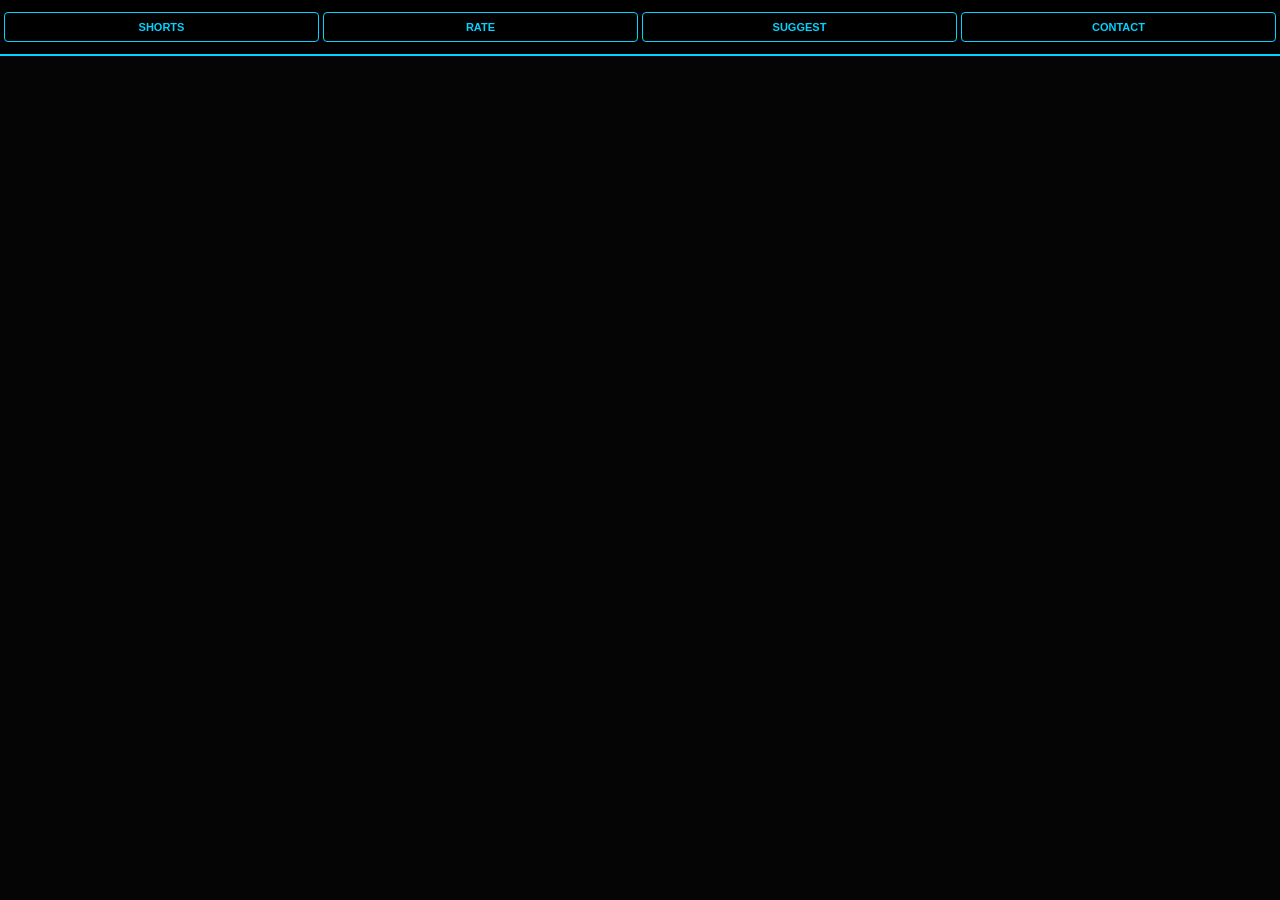
==== Hub/index.html @ e5a92730 "Update index.html" ====
<!DOCTYPE html>
<html lang="en">
<head>
    <meta charset="UTF-8">
    <meta name="viewport" content="width=device-width, initial-scale=1.0">
    <title>Rhythmic Hub</title>
    <link rel="stylesheet" href="style.css">
</head>
<body>
    <nav>
        <button class="nav-btn" onclick="show('shorts')">Shorts</button>
        <button class="nav-btn" onclick="show('rate')">Rate</button>
        <button class="nav-btn" onclick="show('suggest')">Suggest</button>
        <button class="nav-btn" onclick="show('contact')">Contact</button>
    </nav>

    <div id="shorts" class="page"><div id="shorts-container" class="shorts-container"></div></div>
    
    <div id="rate" class="page" style="display:none;">
        <img src="1000098019.webp" class="logo">
        <h2 class="theme-text">OPERATE IN SILENCE</h2>
        <div class="star-rating">
            <span onclick="rate(5)">★</span><span onclick="rate(4)">★</span><span onclick="rate(3)">★</span><span onclick="rate(2)">★</span><span onclick="rate(1)">★</span>
        </div>
        <textarea class="neon-input" placeholder="Your feedback..."></textarea>
        <button class="neon-btn">SEND RATING 📩</button>
    </div>

    <div id="suggest" class="page" style="display:none;">
        <img src="1000098019.webp" class="logo">
        <h2 class="theme-text">OPERATE IN SILENCE</h2>
        <textarea class="neon-input" placeholder="Suggest something new..."></textarea>
        <button class="neon-btn">SEND SUGGESTION 🚀</button>
    </div>

    <div id="contact" class="page" style="display:none;">
        <img src="1000098019.webp" class="logo">
        <h2 class="theme-text">OPERATE IN SILENCE</h2>
        <p>Email: <a href="mailto:rhythmic@beats.com" style="color:#00d4ff">rhythmic@beats.com</a></p>
    </div>

    <script>
        function show(id) {
            document.querySelectorAll('.page').forEach(p => p.style.display = 'none');
            document.getElementById(id).style.display = 'block';
        }
        function rate(stars) { alert('Rated ' + stars + ' stars!'); }
        function react(btn) {
            btn.parentElement.querySelectorAll('button').forEach(b => b.classList.remove('active'));
            btn.classList.add('active');
        }
    </script>
</body>
</html>
---- Hub/style.css ----
/* Body & Page Setup */
body { background: #050505; color: #fff; margin: 0; padding-top: 80px; font-family: sans-serif; }

/* Navigation - Neon Blue, Fit to Screen */
nav { 
    position: fixed; top: 0; width: 100%; 
    display: flex; justify-content: center; 
    padding: 10px 2px; background: #000; 
    border-bottom: 2px solid #00d4ff; z-index: 1000; 
    flex-wrap: wrap; box-sizing: border-box; 
}
.nav-btn { 
    background: none; border: 1px solid #00d4ff; 
    color: #00d4ff; padding: 8px 10px; 
    margin: 2px; border-radius: 4px; 
    cursor: pointer; font-size: 11px; 
    font-weight: bold; text-transform: uppercase; 
    flex: 1; min-width: 60px;
}

/* Page Layout */
.page { padding: 20px; text-align: center; }
.shorts-container { display: grid; grid-template-columns: repeat(auto-fit, minmax(280px, 1fr)); gap: 20px; justify-items: center; }
.video-card { background: #111; padding: 15px; border-radius: 12px; width: 100%; max-width: 315px; }
iframe { width: 100%; height: 500px; border-radius: 8px; }

/* Logo & Theme */
.logo { width: 100px; height: 100px; border-radius: 50%; border: 2px solid #00d4ff; margin: 20px auto; display: block; object-fit: cover; }
.theme-text { color: #00d4ff; text-transform: uppercase; margin-bottom: 20px; }

/* Dynamic Reactions */
.reactions { display: flex; justify-content: center; gap: 15px; padding-top: 15px; }
.reactions button { background: #1a1a1a; border: 1px solid #333; color: #fff; padding: 10px; border-radius: 5px; cursor: pointer; transition: 0.3s; }
.reactions button.active { background: #00d4ff; color: #000; border-color: #00d4ff; box-shadow: 0 0 10px #00d4ff; }

/* Additional Page Elements */
textarea { width: 80%; height: 100px; background: #111; color: white; border: 1px solid #00d4ff; padding: 10px; border-radius: 5px; }
.submit-btn { display: block; margin: 10px auto; padding: 10px 20px; background: #00d4ff; color: #000; border: none; cursor: pointer; border-radius: 5px; font-weight: bold; }
.slider { width: 80%; accent-color: #00d4ff; }
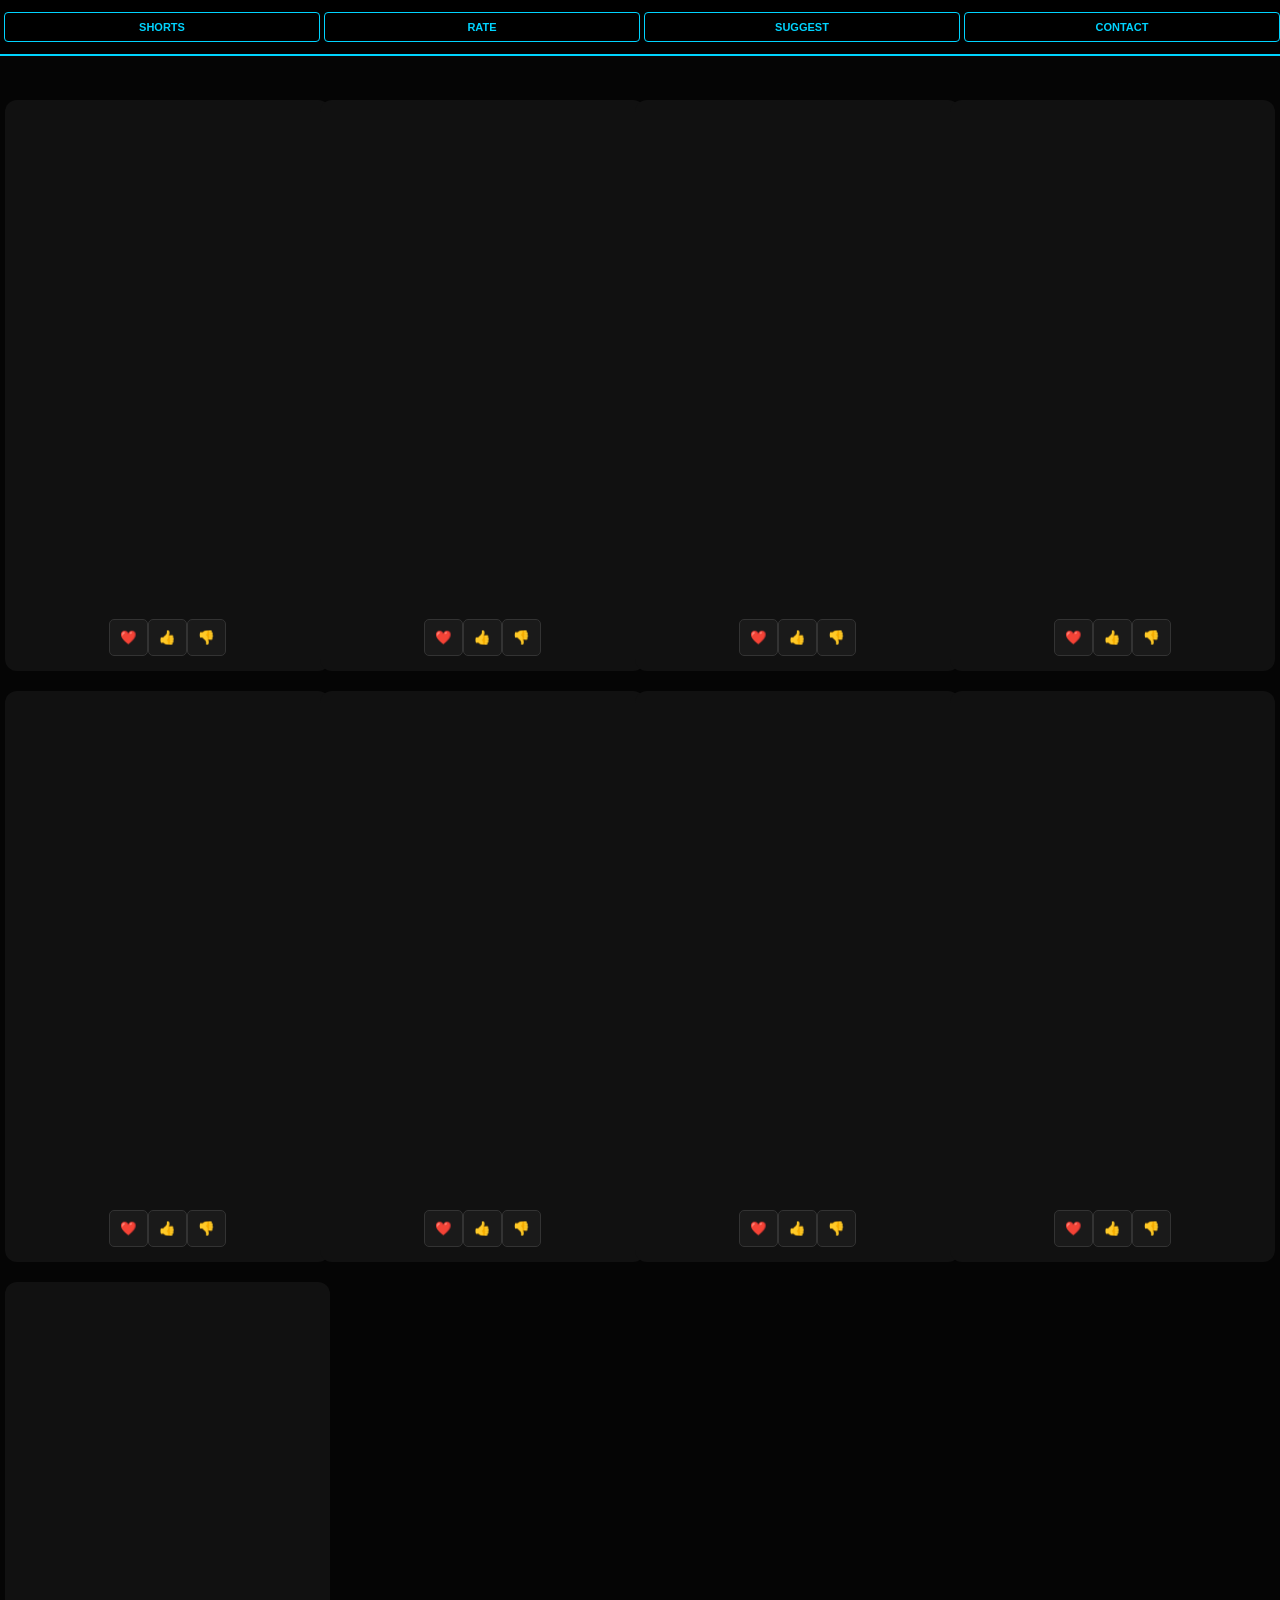
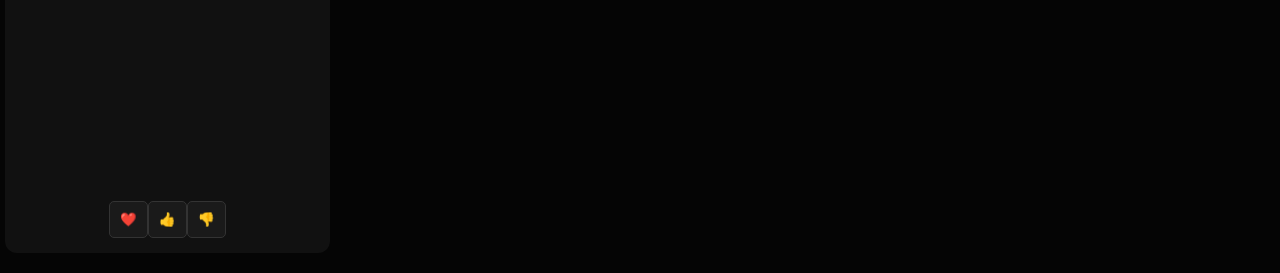
==== commit cf706440: "Refactor feedback and suggestion sections in HTML" ====
--- a/Hub/index.html
+++ b/Hub/index.html
@@ -19,18 +19,16 @@
     <div id="rate" class="page" style="display:none;">
         <img src="1000098019.webp" class="logo">
         <h2 class="theme-text">OPERATE IN SILENCE</h2>
-        <div class="star-rating">
-            <span onclick="rate(5)">★</span><span onclick="rate(4)">★</span><span onclick="rate(3)">★</span><span onclick="rate(2)">★</span><span onclick="rate(1)">★</span>
-        </div>
-        <textarea class="neon-input" placeholder="Your feedback..."></textarea>
-        <button class="neon-btn">SEND RATING 📩</button>
+        <div class="star-rating"><span onclick="rate(5)">★</span><span onclick="rate(4)">★</span><span onclick="rate(3)">★</span><span onclick="rate(2)">★</span><span onclick="rate(1)">★</span></div>
+        <textarea class="neon-input" placeholder="Feedback..."></textarea>
+        <button class="neon-btn" onclick="alert('Sent!')">📩</button>
     </div>
 
     <div id="suggest" class="page" style="display:none;">
         <img src="1000098019.webp" class="logo">
         <h2 class="theme-text">OPERATE IN SILENCE</h2>
-        <textarea class="neon-input" placeholder="Suggest something new..."></textarea>
-        <button class="neon-btn">SEND SUGGESTION 🚀</button>
+        <textarea class="neon-input" placeholder="Suggest..."></textarea>
+        <button class="neon-btn" onclick="alert('Sent!')">🚀</button>
     </div>
 
     <div id="contact" class="page" style="display:none;">
@@ -40,15 +38,13 @@
     </div>
 
     <script>
-        function show(id) {
-            document.querySelectorAll('.page').forEach(p => p.style.display = 'none');
-            document.getElementById(id).style.display = 'block';
-        }
+        const videos = [{"id": "usCzbEXXUTg", "date": "2026-06-27T15:00:00"}, {"id": "IpDRz5L8j0k", "date": "2026-06-26T15:00:00"}, {"id": "ZTAV5tCvHf8", "date": "2026-06-25T15:00:00"}, {"id": "z-cLJCeN290", "date": "2026-06-24T15:00:00"}, {"id": "MaWsDYHp7Ok", "date": "2026-06-23T15:00:00"}, {"id": "GSWtMeceJRE", "date": "2026-06-22T15:00:00"}, {"id": "rC4IPpp7ZKY", "date": "2026-06-21T15:00:00"}, {"id": "7oQQoAvMxCo", "date": "2026-06-20T15:00:00"}, {"id": "2Vy7cZ_VG_g", "date": "2026-06-19T15:00:00"}];
+        function show(id) { document.querySelectorAll('.page').forEach(p => p.style.display = 'none'); document.getElementById(id).style.display = 'block'; }
         function rate(stars) { alert('Rated ' + stars + ' stars!'); }
-        function react(btn) {
-            btn.parentElement.querySelectorAll('button').forEach(b => b.classList.remove('active'));
-            btn.classList.add('active');
-        }
+        function react(btn) { btn.parentElement.querySelectorAll('button').forEach(b => b.classList.remove('active')); btn.classList.add('active'); }
+        const container = document.getElementById('shorts-container');
+        videos.sort((a, b) => new Date(b.date) - new Date(a.date));
+        videos.forEach(v => { container.innerHTML += `<div class="video-card"><iframe src="https://www.youtube.com/embed/${v.id}" frameborder="0" allowfullscreen></iframe><div class="reactions"><button onclick="react(this)">❤️</button><button onclick="react(this)">👍</button><button onclick="react(this)">👎</button></div></div>`; });
     </script>
 </body>
 </html>
--- a/Hub/style.css
+++ b/Hub/style.css
@@ -1,39 +1,16 @@
-/* Body & Page Setup */
 body { background: #050505; color: #fff; margin: 0; padding-top: 80px; font-family: sans-serif; }
-
-/* Navigation - Neon Blue, Fit to Screen */
-nav { 
-    position: fixed; top: 0; width: 100%; 
-    display: flex; justify-content: center; 
-    padding: 10px 2px; background: #000; 
-    border-bottom: 2px solid #00d4ff; z-index: 1000; 
-    flex-wrap: wrap; box-sizing: border-box; 
-}
-.nav-btn { 
-    background: none; border: 1px solid #00d4ff; 
-    color: #00d4ff; padding: 8px 10px; 
-    margin: 2px; border-radius: 4px; 
-    cursor: pointer; font-size: 11px; 
-    font-weight: bold; text-transform: uppercase; 
-    flex: 1; min-width: 60px;
-}
-
-/* Page Layout */
+nav { position: fixed; top: 0; width: 100%; display: flex; justify-content: center; padding: 10px 2px; background: #000; border-bottom: 2px solid #00d4ff; z-index: 1000; flex-wrap: wrap; }
+.nav-btn { background: none; border: 1px solid #00d4ff; color: #00d4ff; padding: 8px 10px; margin: 2px; border-radius: 4px; cursor: pointer; font-size: 11px; font-weight: bold; text-transform: uppercase; flex: 1; min-width: 60px; }
 .page { padding: 20px; text-align: center; }
 .shorts-container { display: grid; grid-template-columns: repeat(auto-fit, minmax(280px, 1fr)); gap: 20px; justify-items: center; }
 .video-card { background: #111; padding: 15px; border-radius: 12px; width: 100%; max-width: 315px; }
 iframe { width: 100%; height: 500px; border-radius: 8px; }
-
-/* Logo & Theme */
 .logo { width: 100px; height: 100px; border-radius: 50%; border: 2px solid #00d4ff; margin: 20px auto; display: block; object-fit: cover; }
-.theme-text { color: #00d4ff; text-transform: uppercase; margin-bottom: 20px; }
-
-/* Dynamic Reactions */
-.reactions { display: flex; justify-content: center; gap: 15px; padding-top: 15px; }
+.theme-text { color: #00d4ff; text-transform: uppercase; }
+.star-rating { display: flex; justify-content: center; gap: 5px; font-size: 30px; color: #333; cursor: pointer; margin: 15px 0; }
+.star-rating span:hover, .star-rating span:hover ~ span { color: #00d4ff; }
+.neon-input { width: 85%; height: 100px; background: #000; border: 1px solid #00d4ff; color: #00d4ff; padding: 12px; border-radius: 10px; box-shadow: 0 0 5px #00d4ff; outline: none; margin-bottom: 10px; }
+.neon-btn { background: #000; border: 1px solid #00d4ff; color: #00d4ff; padding: 10px 20px; border-radius: 5px; cursor: pointer; font-size: 20px; box-shadow: 0 0 5px #00d4ff; }
+.neon-btn:hover { background: #00d4ff; color: #000; }
 .reactions button { background: #1a1a1a; border: 1px solid #333; color: #fff; padding: 10px; border-radius: 5px; cursor: pointer; transition: 0.3s; }
 .reactions button.active { background: #00d4ff; color: #000; border-color: #00d4ff; box-shadow: 0 0 10px #00d4ff; }
-
-/* Additional Page Elements */
-textarea { width: 80%; height: 100px; background: #111; color: white; border: 1px solid #00d4ff; padding: 10px; border-radius: 5px; }
-.submit-btn { display: block; margin: 10px auto; padding: 10px 20px; background: #00d4ff; color: #000; border: none; cursor: pointer; border-radius: 5px; font-weight: bold; }
-.slider { width: 80%; accent-color: #00d4ff; }
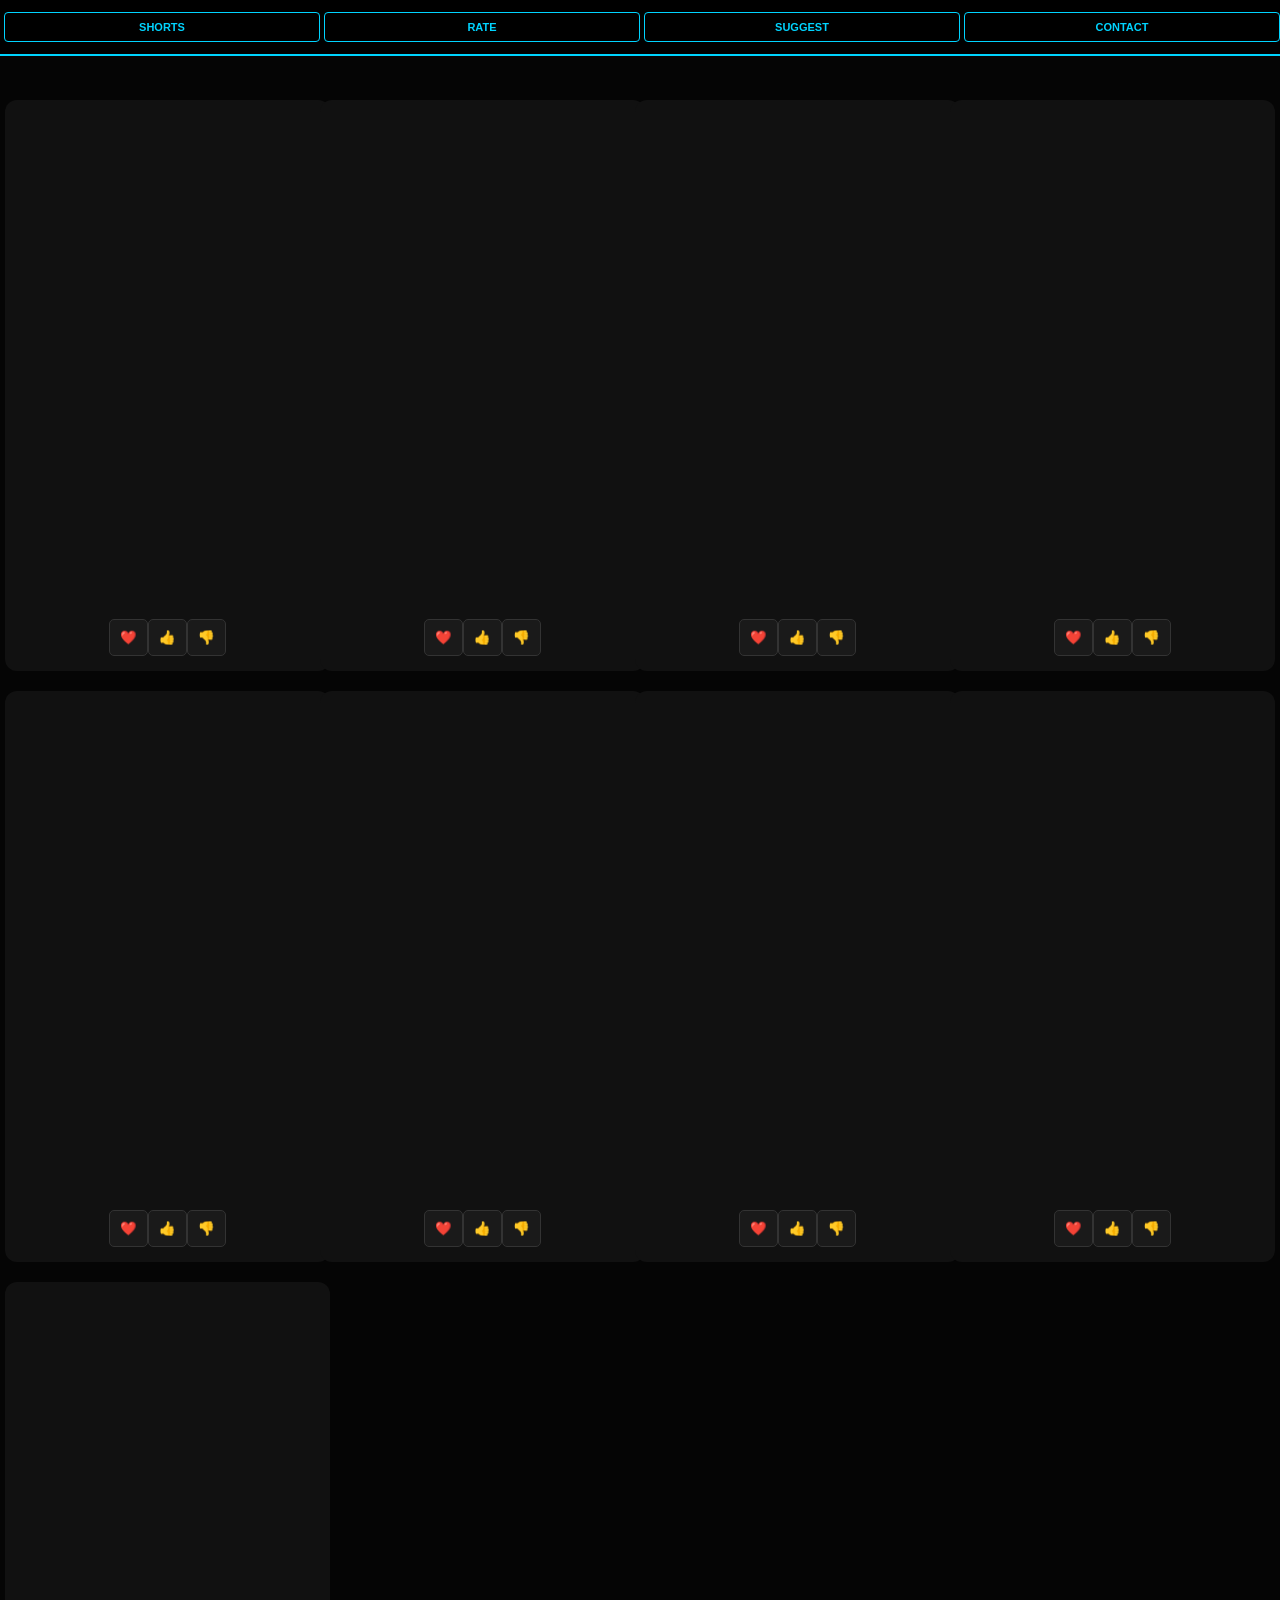
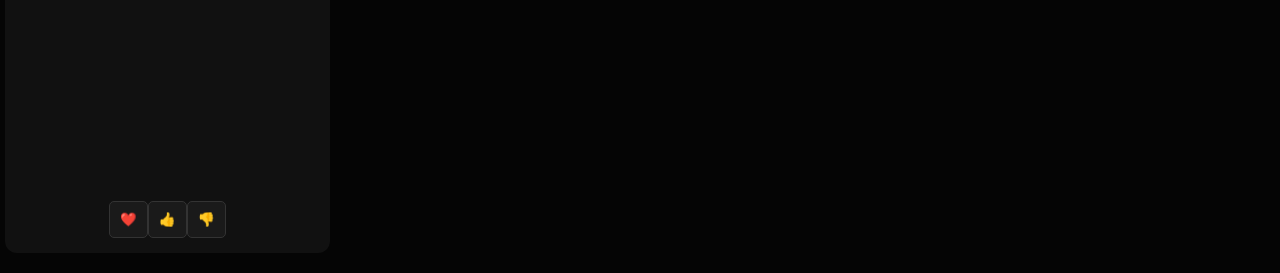
==== commit b58c021d: "Update index.html" ====
--- a/Hub/index.html
+++ b/Hub/index.html
@@ -34,7 +34,7 @@
     <div id="contact" class="page" style="display:none;">
         <img src="1000098019.webp" class="logo">
         <h2 class="theme-text">OPERATE IN SILENCE</h2>
-        <p>Email: <a href="mailto:rhythmic@beats.com" style="color:#00d4ff">rhythmic@beats.com</a></p>
+        <p>Email: <a href="mailto:rhythmicbeats98@gmail.com" style="color:#00d4ff">rhythmicbeats98@gmail.com</a></p>
     </div>
 
     <script>
@@ -42,9 +42,12 @@
         function show(id) { document.querySelectorAll('.page').forEach(p => p.style.display = 'none'); document.getElementById(id).style.display = 'block'; }
         function rate(stars) { alert('Rated ' + stars + ' stars!'); }
         function react(btn) { btn.parentElement.querySelectorAll('button').forEach(b => b.classList.remove('active')); btn.classList.add('active'); }
+        
         const container = document.getElementById('shorts-container');
         videos.sort((a, b) => new Date(b.date) - new Date(a.date));
-        videos.forEach(v => { container.innerHTML += `<div class="video-card"><iframe src="https://www.youtube.com/embed/${v.id}" frameborder="0" allowfullscreen></iframe><div class="reactions"><button onclick="react(this)">❤️</button><button onclick="react(this)">👍</button><button onclick="react(this)">👎</button></div></div>`; });
+        videos.forEach(v => { 
+            container.innerHTML += `<div class="video-card"><iframe src="https://www.youtube.com/embed/${v.id}" frameborder="0" allowfullscreen></iframe><div class="reactions"><button onclick="react(this)">❤️</button><button onclick="react(this)">👍</button><button onclick="react(this)">👎</button></div></div>`; 
+        });
     </script>
 </body>
 </html>
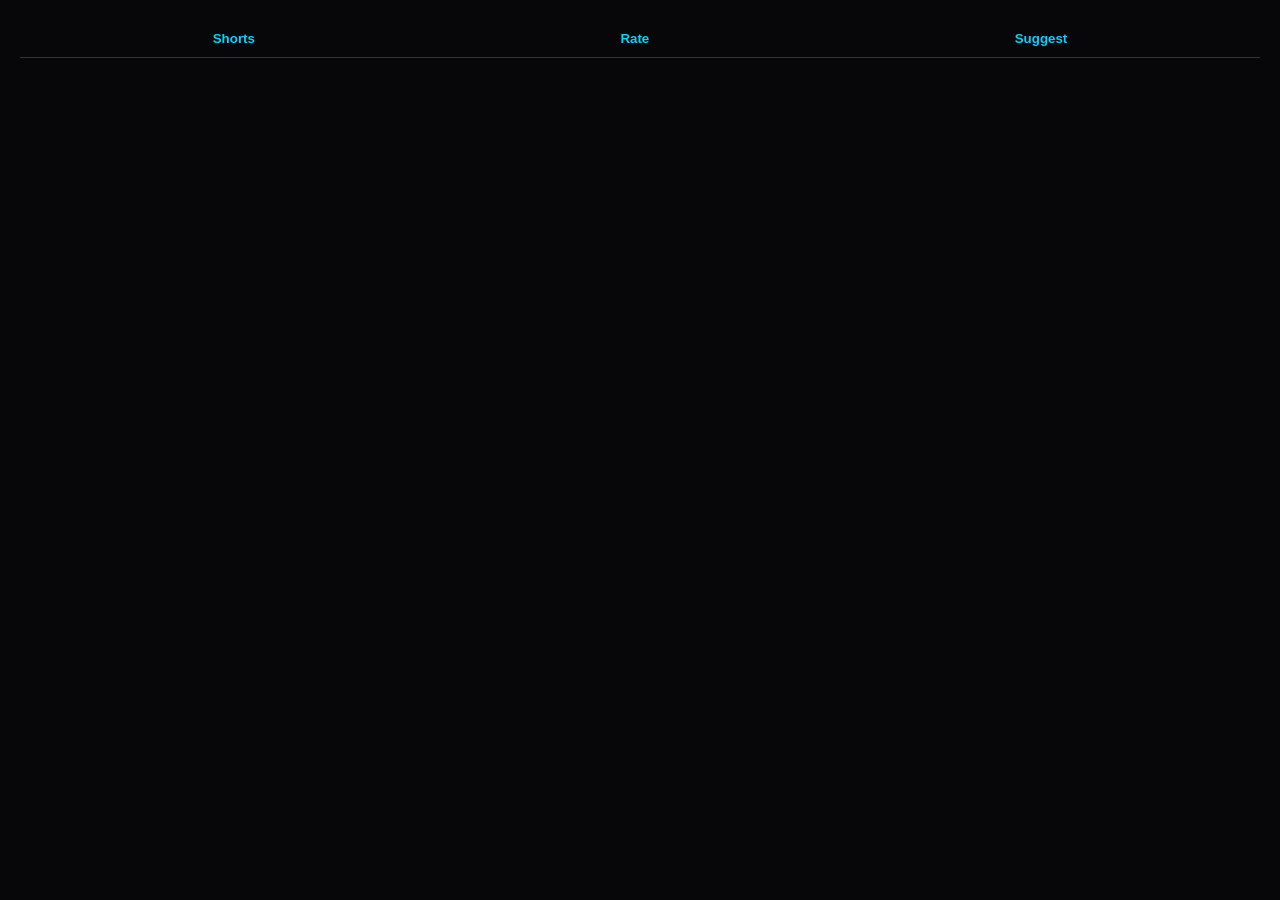
==== commit 8dc58344: "Update index.html" ====
--- a/Hub/index.html
+++ b/Hub/index.html
@@ -4,50 +4,65 @@
     <meta charset="UTF-8">
     <meta name="viewport" content="width=device-width, initial-scale=1.0">
     <title>Rhythmic Hub</title>
-    <link rel="stylesheet" href="style.css">
+    <style>
+        body { background: #07070a; color: #fff; font-family: sans-serif; margin: 0; padding: 20px; }
+        nav { display: flex; justify-content: space-around; padding: 10px; border-bottom: 1px solid #333; }
+        .nav-btn { background: none; border: none; color: #00d4ff; cursor: pointer; font-weight: bold; }
+        .page { margin-top: 20px; text-align: center; }
+        .video-card { margin-bottom: 30px; background: #1a1a1a; padding: 10px; border-radius: 10px; }
+        .video-card iframe { width: 100%; height: 250px; border-radius: 10px; }
+        .reactions { margin-top: 10px; display: flex; justify-content: center; gap: 10px; }
+        .reactions button { background: #333; border: none; padding: 5px 10px; border-radius: 5px; color: #fff; cursor: pointer; }
+        .reactions button.active { background: #00d4ff; color: #000; }
+        .neon-input { width: 90%; padding: 10px; margin: 10px 0; background: #1a1a1a; border: 1px solid #00d4ff; color: #fff; }
+        .neon-btn { background: #00d4ff; border: none; padding: 10px 20px; cursor: pointer; font-weight: bold; }
+    </style>
 </head>
 <body>
     <nav>
         <button class="nav-btn" onclick="show('shorts')">Shorts</button>
         <button class="nav-btn" onclick="show('rate')">Rate</button>
         <button class="nav-btn" onclick="show('suggest')">Suggest</button>
-        <button class="nav-btn" onclick="show('contact')">Contact</button>
     </nav>
-
-    <div id="shorts" class="page"><div id="shorts-container" class="shorts-container"></div></div>
-    
+    <div id="shorts" class="page"><div id="shorts-container"></div></div>
     <div id="rate" class="page" style="display:none;">
-        <img src="1000098019.webp" class="logo">
-        <h2 class="theme-text">OPERATE IN SILENCE</h2>
-        <div class="star-rating"><span onclick="rate(5)">★</span><span onclick="rate(4)">★</span><span onclick="rate(3)">★</span><span onclick="rate(2)">★</span><span onclick="rate(1)">★</span></div>
-        <textarea class="neon-input" placeholder="Feedback..."></textarea>
-        <button class="neon-btn" onclick="alert('Sent!')">📩</button>
+        <div id="star-rating"><span onclick="setRating(5)">★</span><span onclick="setRating(4)">★</span><span onclick="setRating(3)">★</span><span onclick="setRating(2)">★</span><span onclick="setRating(1)">★</span></div>
+        <textarea id="rate-text" class="neon-input" placeholder="Feedback..."></textarea>
+        <button class="neon-btn" onclick="submitData('rate')">SUBMIT RATING</button>
     </div>
-
     <div id="suggest" class="page" style="display:none;">
-        <img src="1000098019.webp" class="logo">
-        <h2 class="theme-text">OPERATE IN SILENCE</h2>
-        <textarea class="neon-input" placeholder="Suggest..."></textarea>
-        <button class="neon-btn" onclick="alert('Sent!')">🚀</button>
+        <textarea id="suggest-text" class="neon-input" placeholder="Suggestion..."></textarea>
+        <button class="neon-btn" onclick="submitData('suggest')">SUBMIT SUGGESTION</button>
     </div>
-
-    <div id="contact" class="page" style="display:none;">
-        <img src="1000098019.webp" class="logo">
-        <h2 class="theme-text">OPERATE IN SILENCE</h2>
-        <p>Email: <a href="mailto:rhythmicbeats98@gmail.com" style="color:#00d4ff">rhythmicbeats98@gmail.com</a></p>
-    </div>
-
     <script>
-        const videos = [{"id": "usCzbEXXUTg", "date": "2026-06-27T15:00:00"}, {"id": "IpDRz5L8j0k", "date": "2026-06-26T15:00:00"}, {"id": "ZTAV5tCvHf8", "date": "2026-06-25T15:00:00"}, {"id": "z-cLJCeN290", "date": "2026-06-24T15:00:00"}, {"id": "MaWsDYHp7Ok", "date": "2026-06-23T15:00:00"}, {"id": "GSWtMeceJRE", "date": "2026-06-22T15:00:00"}, {"id": "rC4IPpp7ZKY", "date": "2026-06-21T15:00:00"}, {"id": "7oQQoAvMxCo", "date": "2026-06-20T15:00:00"}, {"id": "2Vy7cZ_VG_g", "date": "2026-06-19T15:00:00"}];
+        const GIST_RAW_URL = "https://gist.githubusercontent.com/rhythmic-beats-genz/db979807d4a0a16b3320ff9d81522c26/raw/148587cd000817257c36d4c0d07512cc3e7d10dc/shorts.js";
+        let currentRating = 0;
+        function setRating(r) { currentRating = r; }
+        async function loadHubVideos() {
+            try {
+                const response = await fetch(GIST_RAW_URL + "?nocache=" + new Date().getTime());
+                const videos = await response.json();
+                const container = document.getElementById('shorts-container');
+                container.innerHTML = '';
+                videos.sort((a, b) => new Date(b.date) - new Date(a.date));
+                videos.forEach(v => {
+                    container.innerHTML += `<div class="video-card"><iframe src="https://www.youtube.com/embed/${v.id}" frameborder="0" allowfullscreen></iframe><div class="reactions"><button onclick="react(this)">❤️</button><button onclick="react(this)">👍</button><button onclick="react(this)">👎</button></div></div>`;
+                });
+            } catch (e) { console.error(e); }
+        }
+        async function submitData(type) {
+            const url = "https://script.google.com/macros/s/AKfycbyPp_Ad84bu4DA-wnhqrUM7rWZ6QCRcgK-5paDDA4NV7DgUoH3_NMaC2QrKMz1FWDhCZA/exec";
+            const text = type === 'rate' ? document.getElementById('rate-text').value : document.getElementById('suggest-text').value;
+            const rating = type === 'rate' ? currentRating : 'N/A';
+            const formData = new FormData();
+            formData.append('rating', rating);
+            formData.append('suggestion', text);
+            await fetch(url, { method: "POST", body: new URLSearchParams(formData) });
+            alert("Sent successfully!");
+        }
         function show(id) { document.querySelectorAll('.page').forEach(p => p.style.display = 'none'); document.getElementById(id).style.display = 'block'; }
-        function rate(stars) { alert('Rated ' + stars + ' stars!'); }
         function react(btn) { btn.parentElement.querySelectorAll('button').forEach(b => b.classList.remove('active')); btn.classList.add('active'); }
-        
-        const container = document.getElementById('shorts-container');
-        videos.sort((a, b) => new Date(b.date) - new Date(a.date));
-        videos.forEach(v => { 
-            container.innerHTML += `<div class="video-card"><iframe src="https://www.youtube.com/embed/${v.id}" frameborder="0" allowfullscreen></iframe><div class="reactions"><button onclick="react(this)">❤️</button><button onclick="react(this)">👍</button><button onclick="react(this)">👎</button></div></div>`; 
-        });
+        loadHubVideos();
     </script>
 </body>
 </html>
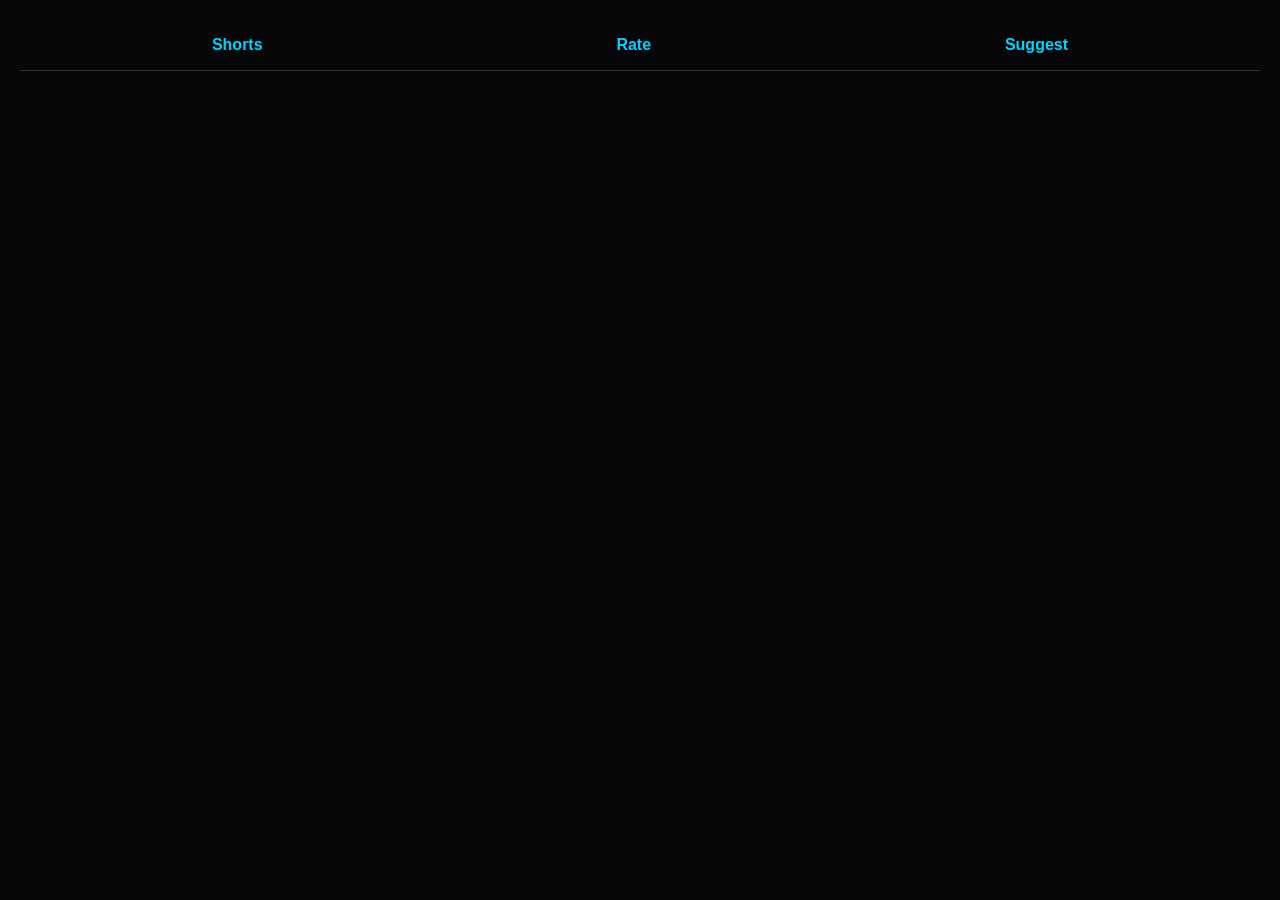
==== commit cad64c38: "Update index.html" ====
--- a/Hub/index.html
+++ b/Hub/index.html
@@ -6,16 +6,16 @@
     <title>Rhythmic Hub</title>
     <style>
         body { background: #07070a; color: #fff; font-family: sans-serif; margin: 0; padding: 20px; }
-        nav { display: flex; justify-content: space-around; padding: 10px; border-bottom: 1px solid #333; }
-        .nav-btn { background: none; border: none; color: #00d4ff; cursor: pointer; font-weight: bold; }
+        nav { display: flex; justify-content: space-around; padding: 15px; border-bottom: 1px solid #333; }
+        .nav-btn { background: none; border: none; color: #00d4ff; cursor: pointer; font-weight: bold; font-size: 1rem; }
         .page { margin-top: 20px; text-align: center; }
-        .video-card { margin-bottom: 30px; background: #1a1a1a; padding: 10px; border-radius: 10px; }
+        .video-card { margin-bottom: 30px; background: #1a1a1a; padding: 15px; border-radius: 15px; }
         .video-card iframe { width: 100%; height: 250px; border-radius: 10px; }
-        .reactions { margin-top: 10px; display: flex; justify-content: center; gap: 10px; }
-        .reactions button { background: #333; border: none; padding: 5px 10px; border-radius: 5px; color: #fff; cursor: pointer; }
+        .reactions { margin-top: 10px; display: flex; justify-content: center; gap: 15px; }
+        .reactions button { background: #333; border: none; padding: 8px 15px; border-radius: 5px; color: #fff; cursor: pointer; }
         .reactions button.active { background: #00d4ff; color: #000; }
-        .neon-input { width: 90%; padding: 10px; margin: 10px 0; background: #1a1a1a; border: 1px solid #00d4ff; color: #fff; }
-        .neon-btn { background: #00d4ff; border: none; padding: 10px 20px; cursor: pointer; font-weight: bold; }
+        .neon-input { width: 90%; padding: 12px; margin: 10px 0; background: #1a1a1a; border: 1px solid #00d4ff; color: #fff; border-radius: 8px; }
+        .neon-btn { background: #00d4ff; border: none; padding: 12px 25px; cursor: pointer; font-weight: bold; border-radius: 8px; color: #000; }
     </style>
 </head>
 <body>
@@ -24,20 +24,29 @@
         <button class="nav-btn" onclick="show('rate')">Rate</button>
         <button class="nav-btn" onclick="show('suggest')">Suggest</button>
     </nav>
+
     <div id="shorts" class="page"><div id="shorts-container"></div></div>
+    
     <div id="rate" class="page" style="display:none;">
-        <div id="star-rating"><span onclick="setRating(5)">★</span><span onclick="setRating(4)">★</span><span onclick="setRating(3)">★</span><span onclick="setRating(2)">★</span><span onclick="setRating(1)">★</span></div>
+        <h3 style="color:#00d4ff;">Rate Experience</h3>
+        <div id="star-rating" style="font-size: 2rem; cursor: pointer; margin-bottom: 10px;">
+            <span onclick="setRating(5)">★</span><span onclick="setRating(4)">★</span><span onclick="setRating(3)">★</span><span onclick="setRating(2)">★</span><span onclick="setRating(1)">★</span>
+        </div>
         <textarea id="rate-text" class="neon-input" placeholder="Feedback..."></textarea>
         <button class="neon-btn" onclick="submitData('rate')">SUBMIT RATING</button>
     </div>
+
     <div id="suggest" class="page" style="display:none;">
-        <textarea id="suggest-text" class="neon-input" placeholder="Suggestion..."></textarea>
+        <h3 style="color:#00d4ff;">Suggestions</h3>
+        <textarea id="suggest-text" class="neon-input" placeholder="What's next?"></textarea>
         <button class="neon-btn" onclick="submitData('suggest')">SUBMIT SUGGESTION</button>
     </div>
+
     <script>
         const GIST_RAW_URL = "https://gist.githubusercontent.com/rhythmic-beats-genz/db979807d4a0a16b3320ff9d81522c26/raw/148587cd000817257c36d4c0d07512cc3e7d10dc/shorts.js";
         let currentRating = 0;
-        function setRating(r) { currentRating = r; }
+        function setRating(r) { currentRating = r; alert('Rating set to ' + r); }
+        
         async function loadHubVideos() {
             try {
                 const response = await fetch(GIST_RAW_URL + "?nocache=" + new Date().getTime());
@@ -48,8 +57,9 @@
                 videos.forEach(v => {
                     container.innerHTML += `<div class="video-card"><iframe src="https://www.youtube.com/embed/${v.id}" frameborder="0" allowfullscreen></iframe><div class="reactions"><button onclick="react(this)">❤️</button><button onclick="react(this)">👍</button><button onclick="react(this)">👎</button></div></div>`;
                 });
-            } catch (e) { console.error(e); }
+            } catch (e) { console.error("Error loading videos:", e); }
         }
+
         async function submitData(type) {
             const url = "https://script.google.com/macros/s/AKfycbyPp_Ad84bu4DA-wnhqrUM7rWZ6QCRcgK-5paDDA4NV7DgUoH3_NMaC2QrKMz1FWDhCZA/exec";
             const text = type === 'rate' ? document.getElementById('rate-text').value : document.getElementById('suggest-text').value;
@@ -57,11 +67,16 @@
             const formData = new FormData();
             formData.append('rating', rating);
             formData.append('suggestion', text);
+            
             await fetch(url, { method: "POST", body: new URLSearchParams(formData) });
             alert("Sent successfully!");
+            document.getElementById('rate-text').value = '';
+            document.getElementById('suggest-text').value = '';
         }
+
         function show(id) { document.querySelectorAll('.page').forEach(p => p.style.display = 'none'); document.getElementById(id).style.display = 'block'; }
         function react(btn) { btn.parentElement.querySelectorAll('button').forEach(b => b.classList.remove('active')); btn.classList.add('active'); }
+        
         loadHubVideos();
     </script>
 </body>
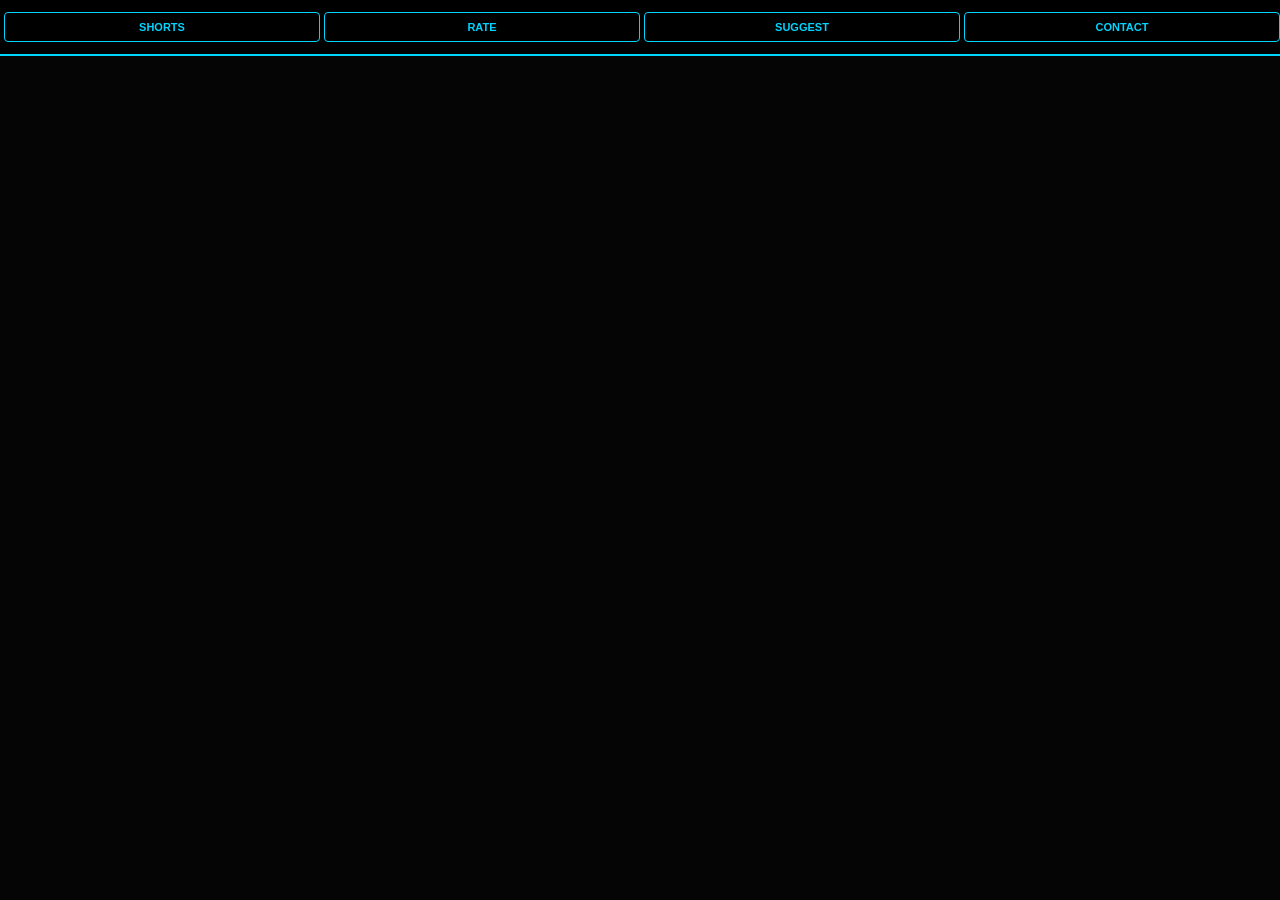
==== commit a76728b3: "Update index.html" ====
--- a/Hub/index.html
+++ b/Hub/index.html
@@ -4,42 +4,39 @@
     <meta charset="UTF-8">
     <meta name="viewport" content="width=device-width, initial-scale=1.0">
     <title>Rhythmic Hub</title>
-    <style>
-        body { background: #07070a; color: #fff; font-family: sans-serif; margin: 0; padding: 20px; }
-        nav { display: flex; justify-content: space-around; padding: 15px; border-bottom: 1px solid #333; }
-        .nav-btn { background: none; border: none; color: #00d4ff; cursor: pointer; font-weight: bold; font-size: 1rem; }
-        .page { margin-top: 20px; text-align: center; }
-        .video-card { margin-bottom: 30px; background: #1a1a1a; padding: 15px; border-radius: 15px; }
-        .video-card iframe { width: 100%; height: 250px; border-radius: 10px; }
-        .reactions { margin-top: 10px; display: flex; justify-content: center; gap: 15px; }
-        .reactions button { background: #333; border: none; padding: 8px 15px; border-radius: 5px; color: #fff; cursor: pointer; }
-        .reactions button.active { background: #00d4ff; color: #000; }
-        .neon-input { width: 90%; padding: 12px; margin: 10px 0; background: #1a1a1a; border: 1px solid #00d4ff; color: #fff; border-radius: 8px; }
-        .neon-btn { background: #00d4ff; border: none; padding: 12px 25px; cursor: pointer; font-weight: bold; border-radius: 8px; color: #000; }
-    </style>
+    <link rel="stylesheet" href="style.css">
 </head>
 <body>
     <nav>
         <button class="nav-btn" onclick="show('shorts')">Shorts</button>
         <button class="nav-btn" onclick="show('rate')">Rate</button>
         <button class="nav-btn" onclick="show('suggest')">Suggest</button>
+        <button class="nav-btn" onclick="show('contact')">Contact</button>
     </nav>
 
-    <div id="shorts" class="page"><div id="shorts-container"></div></div>
+    <div id="shorts" class="page"><div id="shorts-container" class="shorts-container"></div></div>
     
     <div id="rate" class="page" style="display:none;">
-        <h3 style="color:#00d4ff;">Rate Experience</h3>
-        <div id="star-rating" style="font-size: 2rem; cursor: pointer; margin-bottom: 10px;">
+        <img src="1000098019.webp" class="logo">
+        <h2 class="theme-text">OPERATE IN SILENCE</h2>
+        <div class="star-rating" id="star-rating">
             <span onclick="setRating(5)">★</span><span onclick="setRating(4)">★</span><span onclick="setRating(3)">★</span><span onclick="setRating(2)">★</span><span onclick="setRating(1)">★</span>
         </div>
         <textarea id="rate-text" class="neon-input" placeholder="Feedback..."></textarea>
-        <button class="neon-btn" onclick="submitData('rate')">SUBMIT RATING</button>
+        <button class="neon-btn" onclick="submitData('rate')">📩</button>
     </div>
 
     <div id="suggest" class="page" style="display:none;">
-        <h3 style="color:#00d4ff;">Suggestions</h3>
-        <textarea id="suggest-text" class="neon-input" placeholder="What's next?"></textarea>
-        <button class="neon-btn" onclick="submitData('suggest')">SUBMIT SUGGESTION</button>
+        <img src="1000098019.webp" class="logo">
+        <h2 class="theme-text">OPERATE IN SILENCE</h2>
+        <textarea id="suggest-text" class="neon-input" placeholder="Suggest..."></textarea>
+        <button class="neon-btn" onclick="submitData('suggest')">🚀</button>
+    </div>
+
+    <div id="contact" class="page" style="display:none;">
+        <img src="1000098019.webp" class="logo">
+        <h2 class="theme-text">OPERATE IN SILENCE</h2>
+        <p>Email: <a href="mailto:rhythmicbeats98@gmail.com" style="color:#00d4ff">rhythmicbeats98@gmail.com</a></p>
     </div>
 
     <script>
@@ -47,19 +44,7 @@
         let currentRating = 0;
         function setRating(r) { currentRating = r; alert('Rating set to ' + r); }
         
-        async function loadHubVideos() {
-            try {
-                const response = await fetch(GIST_RAW_URL + "?nocache=" + new Date().getTime());
-                const videos = await response.json();
-                const container = document.getElementById('shorts-container');
-                container.innerHTML = '';
-                videos.sort((a, b) => new Date(b.date) - new Date(a.date));
-                videos.forEach(v => {
-                    container.innerHTML += `<div class="video-card"><iframe src="https://www.youtube.com/embed/${v.id}" frameborder="0" allowfullscreen></iframe><div class="reactions"><button onclick="react(this)">❤️</button><button onclick="react(this)">👍</button><button onclick="react(this)">👎</button></div></div>`;
-                });
-            } catch (e) { console.error("Error loading videos:", e); }
-        }
-
+        // Google Sheet එකට data යවන function එක
         async function submitData(type) {
             const url = "https://script.google.com/macros/s/AKfycbyPp_Ad84bu4DA-wnhqrUM7rWZ6QCRcgK-5paDDA4NV7DgUoH3_NMaC2QrKMz1FWDhCZA/exec";
             const text = type === 'rate' ? document.getElementById('rate-text').value : document.getElementById('suggest-text').value;
@@ -70,14 +55,26 @@
             
             await fetch(url, { method: "POST", body: new URLSearchParams(formData) });
             alert("Sent successfully!");
-            document.getElementById('rate-text').value = '';
-            document.getElementById('suggest-text').value = '';
+        }
+
+        // Gist එකෙන් videos ලෝඩ් කරන function එක
+        async function loadVideos() {
+            try {
+                const response = await fetch(GIST_RAW_URL + "?nocache=" + new Date().getTime());
+                const videos = await response.json();
+                const container = document.getElementById('shorts-container');
+                container.innerHTML = '';
+                videos.sort((a, b) => new Date(b.date) - new Date(a.date));
+                videos.forEach(v => { 
+                    container.innerHTML += `<div class="video-card"><iframe src="https://www.youtube.com/embed/${v.id}" frameborder="0" allowfullscreen></iframe><div class="reactions"><button onclick="react(this)">❤️</button><button onclick="react(this)">👍</button><button onclick="react(this)">👎</button></div></div>`; 
+                });
+            } catch (e) { console.error("Error loading videos:", e); }
         }
 
         function show(id) { document.querySelectorAll('.page').forEach(p => p.style.display = 'none'); document.getElementById(id).style.display = 'block'; }
         function react(btn) { btn.parentElement.querySelectorAll('button').forEach(b => b.classList.remove('active')); btn.classList.add('active'); }
         
-        loadHubVideos();
+        loadVideos(); // page එක load වෙනකොට මේක run වෙනවා
     </script>
 </body>
 </html>
--- a/Hub/style.css
+++ b/Hub/style.css
@@ -0,0 +1,16 @@
+body { background: #050505; color: #fff; margin: 0; padding-top: 80px; font-family: sans-serif; }
+nav { position: fixed; top: 0; width: 100%; display: flex; justify-content: center; padding: 10px 2px; background: #000; border-bottom: 2px solid #00d4ff; z-index: 1000; flex-wrap: wrap; }
+.nav-btn { background: none; border: 1px solid #00d4ff; color: #00d4ff; padding: 8px 10px; margin: 2px; border-radius: 4px; cursor: pointer; font-size: 11px; font-weight: bold; text-transform: uppercase; flex: 1; min-width: 60px; }
+.page { padding: 20px; text-align: center; }
+.shorts-container { display: grid; grid-template-columns: repeat(auto-fit, minmax(280px, 1fr)); gap: 20px; justify-items: center; }
+.video-card { background: #111; padding: 15px; border-radius: 12px; width: 100%; max-width: 315px; }
+iframe { width: 100%; height: 500px; border-radius: 8px; }
+.logo { width: 100px; height: 100px; border-radius: 50%; border: 2px solid #00d4ff; margin: 20px auto; display: block; object-fit: cover; }
+.theme-text { color: #00d4ff; text-transform: uppercase; }
+.star-rating { display: flex; justify-content: center; gap: 5px; font-size: 30px; color: #333; cursor: pointer; margin: 15px 0; }
+.star-rating span:hover, .star-rating span:hover ~ span { color: #00d4ff; }
+.neon-input { width: 85%; height: 100px; background: #000; border: 1px solid #00d4ff; color: #00d4ff; padding: 12px; border-radius: 10px; box-shadow: 0 0 5px #00d4ff; outline: none; margin-bottom: 10px; }
+.neon-btn { background: #000; border: 1px solid #00d4ff; color: #00d4ff; padding: 10px 20px; border-radius: 5px; cursor: pointer; font-size: 20px; box-shadow: 0 0 5px #00d4ff; }
+.neon-btn:hover { background: #00d4ff; color: #000; }
+.reactions button { background: #1a1a1a; border: 1px solid #333; color: #fff; padding: 10px; border-radius: 5px; cursor: pointer; transition: 0.3s; }
+.reactions button.active { background: #00d4ff; color: #000; border-color: #00d4ff; box-shadow: 0 0 10px #00d4ff; }
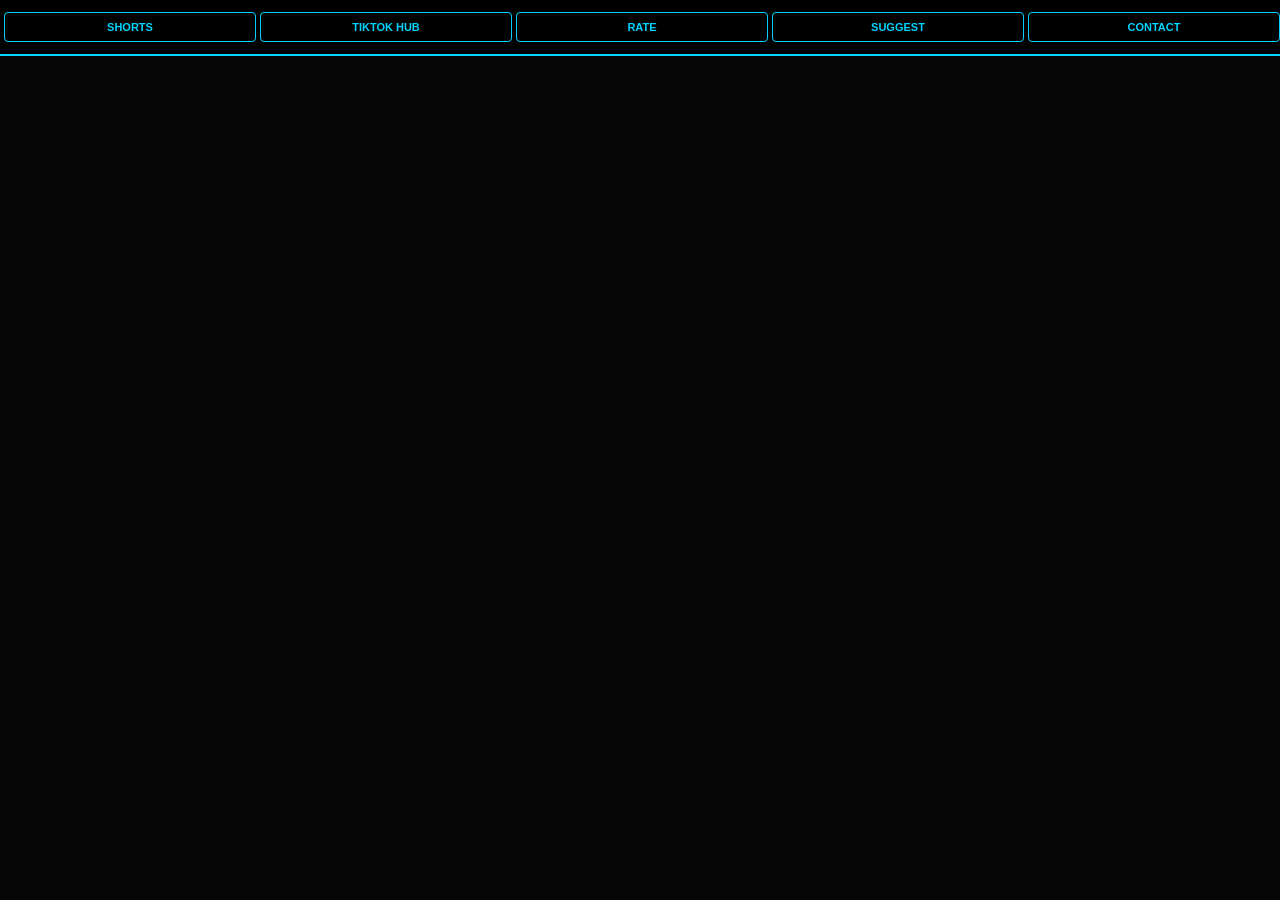
==== commit e7e06ff0: "Update TikTok loader to integrate Ko-Fi functionality" ====
--- a/Hub/index.html
+++ b/Hub/index.html
@@ -5,16 +5,26 @@
     <meta name="viewport" content="width=device-width, initial-scale=1.0">
     <title>Rhythmic Hub</title>
     <link rel="stylesheet" href="style.css">
+    <!-- FontAwesome දාලා තියෙන්නේ TikTok Icon එක ලස්සනට පේන්න -->
+    <link rel="stylesheet" href="https://cdnjs.cloudflare.com/ajax/libs/font-awesome/6.5.1/css/all.min.css">
 </head>
 <body>
     <nav>
         <button class="nav-btn" onclick="show('shorts')">Shorts</button>
+        <button class="nav-btn" onclick="show('tiktok')">TikTok Hub</button>
         <button class="nav-btn" onclick="show('rate')">Rate</button>
         <button class="nav-btn" onclick="show('suggest')">Suggest</button>
         <button class="nav-btn" onclick="show('contact')">Contact</button>
     </nav>
 
     <div id="shorts" class="page"><div id="shorts-container" class="shorts-container"></div></div>
+    
+    <!-- TIKTOK PAGE CONTAINER WITH PREMIUM DESIGN -->
+    <div id="tiktok" class="page" style="display:none;">
+        <div id="tiktok-container" class="shorts-container">
+            <p style="color: #64748b; font-size: 0.85rem;">Loading TikTok Hub...</p>
+        </div>
+    </div>
     
     <div id="rate" class="page" style="display:none;">
         <img src="1000098019.webp" class="logo">
@@ -40,41 +50,106 @@
     </div>
 
     <script>
-        const GIST_RAW_URL = "https://gist.githubusercontent.com/rhythmic-beats-genz/db979807d4a0a16b3320ff9d81522c26/raw/148587cd000817257c36d4c0d07512cc3e7d10dc/shorts.js";
+        const SHORTS_GIST_URL = "https://gist.githubusercontent.com/rhythmic-beats-genz/db979807d4a0a16b3320ff9d81522c26/raw/shorts.json";
+        
+        // FIXED: උඹේ අලුත් TikTok Gist එකේ ස්ථිර ලින්ක් එක 100% ක් නිවැරදිව මෙතනට සෙට් කළා මචං!
+        const TIKTOK_GIST_URL = "https://gist.githubusercontent.com/rhythmic-beats-genz/f3260545c514780664b189fd76bb7f5f/raw/tiktok.json";
+        
         let currentRating = 0;
         function setRating(r) { currentRating = r; alert('Rating set to ' + r); }
         
-        // Google Sheet එකට data යවන function එක
         async function submitData(type) {
             const url = "https://script.google.com/macros/s/AKfycbyPp_Ad84bu4DA-wnhqrUM7rWZ6QCRcgK-5paDDA4NV7DgUoH3_NMaC2QrKMz1FWDhCZA/exec";
             const text = type === 'rate' ? document.getElementById('rate-text').value : document.getElementById('suggest-text').value;
             const rating = type === 'rate' ? currentRating : 'N/A';
-            const formData = new FormData();
-            formData.append('rating', rating);
-            formData.append('suggestion', text);
             
-            await fetch(url, { method: "POST", body: new URLSearchParams(formData) });
+            await fetch(url, {
+                method: "POST",
+                mode: "no-cors",
+                headers: { "Content-Type": "application/json" },
+                body: JSON.stringify({ rating: rating, suggestion: text })
+            });
             alert("Sent successfully!");
         }
 
-        // Gist එකෙන් videos ලෝඩ් කරන function එක
-        async function loadVideos() {
+        document.addEventListener('DOMContentLoaded', () => {
+            show('shorts');
+        });
+
+        function show(id) { 
+            document.querySelectorAll('.page').forEach(p => p.style.display = 'none'); 
+            document.getElementById(id).style.display = 'block'; 
+        }
+        
+        function react(btn) { btn.parentElement.querySelectorAll('button').forEach(b => b.classList.remove('active')); btn.classList.add('active'); }
+        
+        // YouTube Shorts ලෝඩරය
+        async function loadYouTubeShorts() {
             try {
-                const response = await fetch(GIST_RAW_URL + "?nocache=" + new Date().getTime());
+                const response = await fetch(SHORTS_GIST_URL + "?nocache=" + new Date().getTime());
                 const videos = await response.json();
                 const container = document.getElementById('shorts-container');
                 container.innerHTML = '';
+                
                 videos.sort((a, b) => new Date(b.date) - new Date(a.date));
                 videos.forEach(v => { 
                     container.innerHTML += `<div class="video-card"><iframe src="https://www.youtube.com/embed/${v.id}" frameborder="0" allowfullscreen></iframe><div class="reactions"><button onclick="react(this)">❤️</button><button onclick="react(this)">👍</button><button onclick="react(this)">👎</button></div></div>`; 
                 });
-            } catch (e) { console.error("Error loading videos:", e); }
+            } catch (error) {
+                console.error("Error loading YouTube shorts:", error);
+            }
         }
+        
+        // 🌟 ULTRA-STABLE TIKTOK & KO-FI INTEGRATED LOADER
+        async function loadTikTokHub() {
+            try {
+                const response = await fetch(TIKTOK_GIST_URL + "?nocache=" + new Date().getTime());
+                const videos = await response.json();
+                const container = document.getElementById('tiktok-container');
+                container.innerHTML = '';
+                
+                videos.sort((a, b) => new Date(b.date) - new Date(a.date));
+                
+                videos.forEach(v => {
+                    // Ko-Fi embedding iframe ලොජික් එක (Gist එකේ kofi ලින්ක් එක තිබ්බොත් විතරක් ප්ලේයර් එක හැදෙනවා)
+                    let kofiPlayer = '';
+                    if(v.kofi) {
+                        // Ko-Fi page ලින්ක් එක embed widget ලින්ක් එකක් බවට ස්වයංක්‍රීයව හරවනවා
+                        let embedUrl = v.kofi.replace('/Post/', '/Widget/');
+                        kofiPlayer = `
+                            <div style="width:100%; margin-top:15px; border-radius:10px; overflow:hidden; background:#1a1a26; padding:10px; box-sizing:border-box;">
+                                <iframe id="kofiframe" src="${embedUrl}?src=feedEmbed" style="border:none; width:100%; padding:4px; background:#1a1a26; height:400px;" title="rhythmicbeats"></iframe>
+                            </div>`;
+                    }
 
-        function show(id) { document.querySelectorAll('.page').forEach(p => p.style.display = 'none'); document.getElementById(id).style.display = 'block'; }
-        function react(btn) { btn.parentElement.querySelectorAll('button').forEach(b => b.classList.remove('active')); btn.classList.add('active'); }
+                    // TikTok කාඩ් එක සහ ඒකට යටින් සිරස්ව (Vertically) ක්‍රියාත්මක වන Ko-Fi ප්ලේයර් එක
+                    container.innerHTML += `
+                        <div class="video-card" style="padding: 20px; background: #11111a; border: 1px solid rgba(0, 212, 255, 0.1); border-radius: 16px; margin-bottom: 15px; text-align: center; display: flex; flex-direction: column; align-items: center; justify-content: center; min-height: 250px; box-shadow: 0 8px 25px rgba(0,0,0,0.5);">
+                            <i class="fa-brands fa-tiktok" style="font-size: 3.5rem; color: #ff007f; margin-bottom: 15px; text-shadow: 0 0 15px rgba(255, 0, 127, 0.4);"></i>
+                            <h3 style="color: #ffffff; font-size: 1.1rem; margin-bottom: 5px; font-weight: 700; letter-spacing: 0.5px;">RHYTHMIC TIKTOK BEAT</h3>
+                            <p style="color: #64748b; font-size: 0.75rem; margin-bottom: 20px; text-transform: uppercase;">Operate In Silence</p>
+                            
+                            <!-- TikTok Button -->
+                            <a href="https://www.tiktok.com/@rythemic_beats_gen_z/video/${v.id}" target="_blank" class="neon-btn" style="text-decoration: none; display: inline-flex; align-items: center; gap: 8px; background: linear-gradient(45deg, #00f2fe, #4facfe); color: #000000; padding: 12px 25px; border-radius: 25px; font-weight: 800; font-size: 0.85rem; letter-spacing: 1px; box-shadow: 0 0 15px rgba(0, 242, 254, 0.4); transition: transform 0.2s; width:80%; justify-content:center;">
+                                <i class="fa-solid fa-play"></i> WATCH ON TIKTOK
+                            </a>
+
+                            <!-- Vertical Ko-Fi Embedded Audio/Post Player -->
+                            ${kofiPlayer}
+
+                            <div class="reactions" style="margin-top: 18px; width: 100%; display: flex; justify-content: center; gap: 10px;">
+                                <button onclick="react(this)">❤️</button><button onclick="react(this)">👍</button><button onclick="react(this)">👎</button>
+                            </div>
+                        </div>`;
+                });
+            } catch (error) {
+                console.error("Error loading TikTok hub:", error);
+                document.getElementById('tiktok-container').innerHTML = '<p style="color: #ff3366; font-size: 0.85rem;">TikTok Hub Connection Error.</p>';
+            }
+        }
         
-        loadVideos(); // page එක load වෙනකොට මේක run වෙනවා
+        loadYouTubeShorts();
+        loadTikTokHub();
     </script>
 </body>
 </html>
